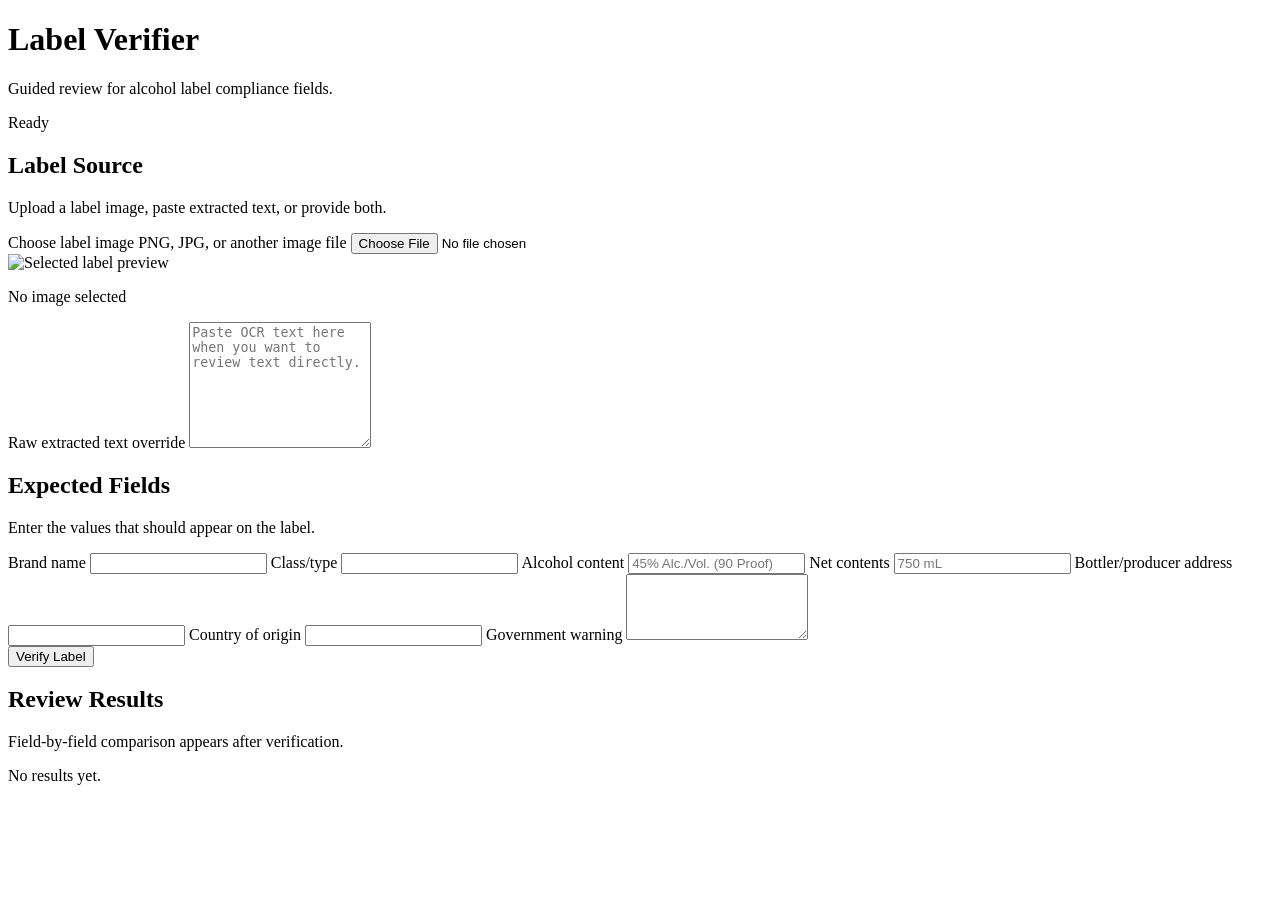
==== app/static/index.html @ e88f8d21 "ocr first pass" ====
<!doctype html>
<html lang="en">
  <head>
    <meta charset="utf-8">
    <meta name="viewport" content="width=device-width, initial-scale=1">
    <title>Label Verifier</title>
    <link rel="stylesheet" href="/static/styles.css">
  </head>
  <body>
    <header class="app-header">
      <div>
        <h1>Label Verifier</h1>
        <p>Guided review for alcohol label compliance fields.</p>
      </div>
      <output id="status" class="status" aria-live="polite">Ready</output>
    </header>

    <main class="workspace">
      <section class="panel upload-panel" aria-labelledby="uploadTitle">
        <div class="panel-heading">
          <h2 id="uploadTitle">Label Source</h2>
          <p>Upload a label image, paste extracted text, or provide both.</p>
        </div>

        <label class="drop-zone" for="labelImage">
          <span class="drop-title">Choose label image</span>
          <span class="drop-copy">PNG, JPG, or another image file</span>
          <input id="labelImage" name="label_image" type="file" accept="image/*">
        </label>

        <div class="preview-frame">
          <img id="preview" alt="Selected label preview">
          <p id="previewPlaceholder">No image selected</p>
        </div>

        <label class="field-label" for="rawTextOverride">Raw extracted text override</label>
        <textarea
          id="rawTextOverride"
          name="raw_text_override"
          rows="8"
          placeholder="Paste OCR text here when you want to review text directly."
        ></textarea>
      </section>

      <section class="panel review-panel" aria-labelledby="fieldsTitle">
        <div class="panel-heading">
          <h2 id="fieldsTitle">Expected Fields</h2>
          <p>Enter the values that should appear on the label.</p>
        </div>

        <form id="expectedFields">
          <div class="field-grid">
            <label>
              <span>Brand name</span>
              <input name="brand_name" type="text" autocomplete="organization">
            </label>

            <label>
              <span>Class/type</span>
              <input name="class_type" type="text">
            </label>

            <label>
              <span>Alcohol content</span>
              <input name="alcohol_content" type="text" placeholder="45% Alc./Vol. (90 Proof)">
            </label>

            <label>
              <span>Net contents</span>
              <input name="net_contents" type="text" placeholder="750 mL">
            </label>

            <label class="wide-field">
              <span>Bottler/producer address</span>
              <input name="bottler_address" type="text">
            </label>

            <label>
              <span>Country of origin</span>
              <input name="country_of_origin" type="text">
            </label>

            <label class="wide-field">
              <span>Government warning</span>
              <textarea name="government_warning" rows="4"></textarea>
            </label>
          </div>

          <button id="verifyButton" type="submit">Verify Label</button>
        </form>
      </section>

      <section class="panel results-panel" aria-labelledby="resultsTitle">
        <div class="panel-heading">
          <h2 id="resultsTitle">Review Results</h2>
          <p>Field-by-field comparison appears after verification.</p>
        </div>
        <div id="results" aria-live="polite">
          <p class="empty-state">No results yet.</p>
        </div>
      </section>
    </main>

    <script src="/static/app.js"></script>
  </body>
</html>
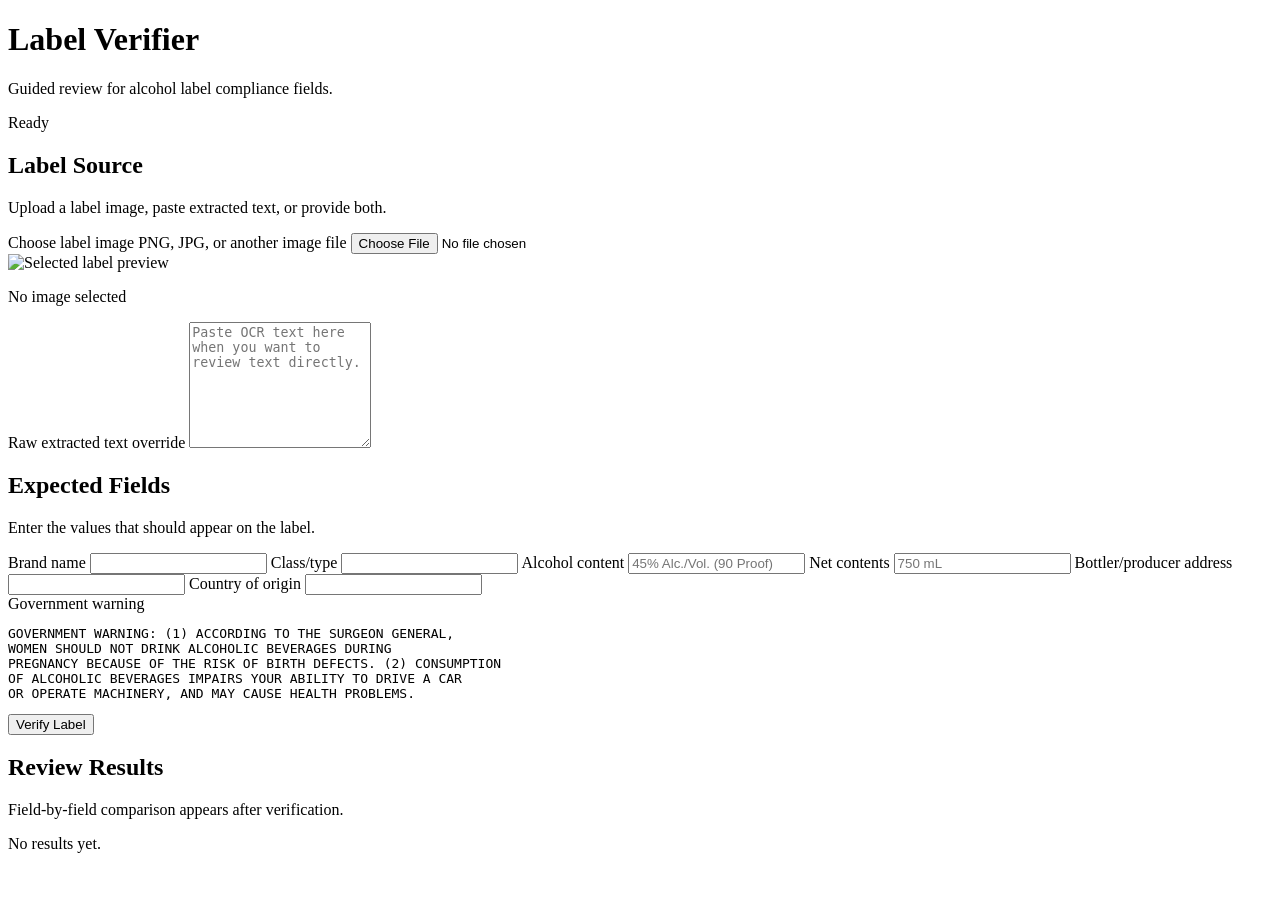
==== commit bbd9ca76: "readme and refine ocr" ====
--- a/app/static/index.html
+++ b/app/static/index.html
@@ -80,10 +80,14 @@
               <input name="country_of_origin" type="text">
             </label>
 
-            <label class="wide-field">
+            <div class="wide-field fixed-field">
               <span>Government warning</span>
-              <textarea name="government_warning" rows="4"></textarea>
-            </label>
+              <pre>GOVERNMENT WARNING: (1) ACCORDING TO THE SURGEON GENERAL,
+WOMEN SHOULD NOT DRINK ALCOHOLIC BEVERAGES DURING
+PREGNANCY BECAUSE OF THE RISK OF BIRTH DEFECTS. (2) CONSUMPTION
+OF ALCOHOLIC BEVERAGES IMPAIRS YOUR ABILITY TO DRIVE A CAR
+OR OPERATE MACHINERY, AND MAY CAUSE HEALTH PROBLEMS.</pre>
+            </div>
           </div>
 
           <button id="verifyButton" type="submit">Verify Label</button>
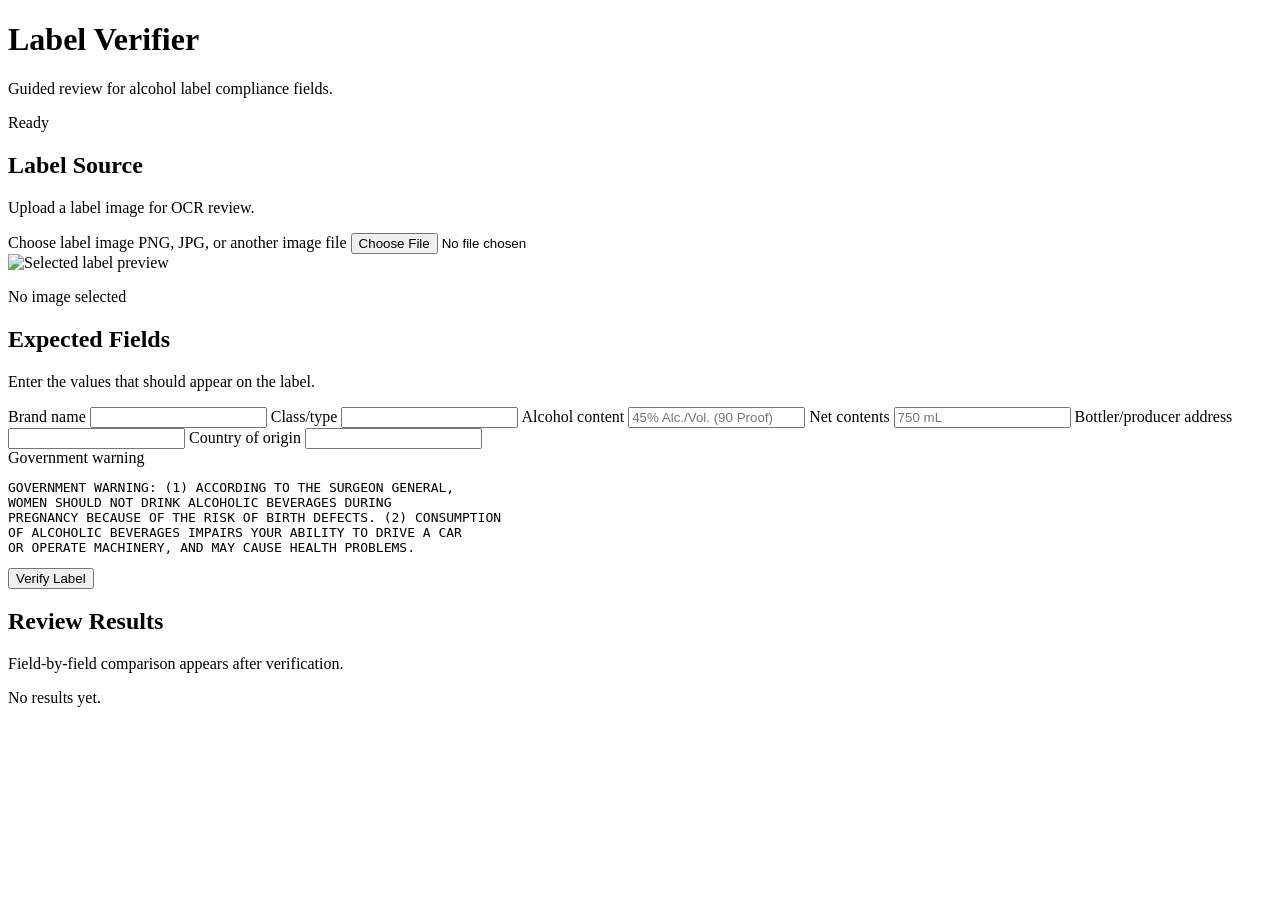
==== commit abc8e0ce: "readmes" ====
--- a/app/static/index.html
+++ b/app/static/index.html
@@ -19,7 +19,7 @@
       <section class="panel upload-panel" aria-labelledby="uploadTitle">
         <div class="panel-heading">
           <h2 id="uploadTitle">Label Source</h2>
-          <p>Upload a label image, paste extracted text, or provide both.</p>
+          <p>Upload a label image for OCR review.</p>
         </div>
 
         <label class="drop-zone" for="labelImage">
@@ -32,14 +32,6 @@
           <img id="preview" alt="Selected label preview">
           <p id="previewPlaceholder">No image selected</p>
         </div>
-
-        <label class="field-label" for="rawTextOverride">Raw extracted text override</label>
-        <textarea
-          id="rawTextOverride"
-          name="raw_text_override"
-          rows="8"
-          placeholder="Paste OCR text here when you want to review text directly."
-        ></textarea>
       </section>
 
       <section class="panel review-panel" aria-labelledby="fieldsTitle">
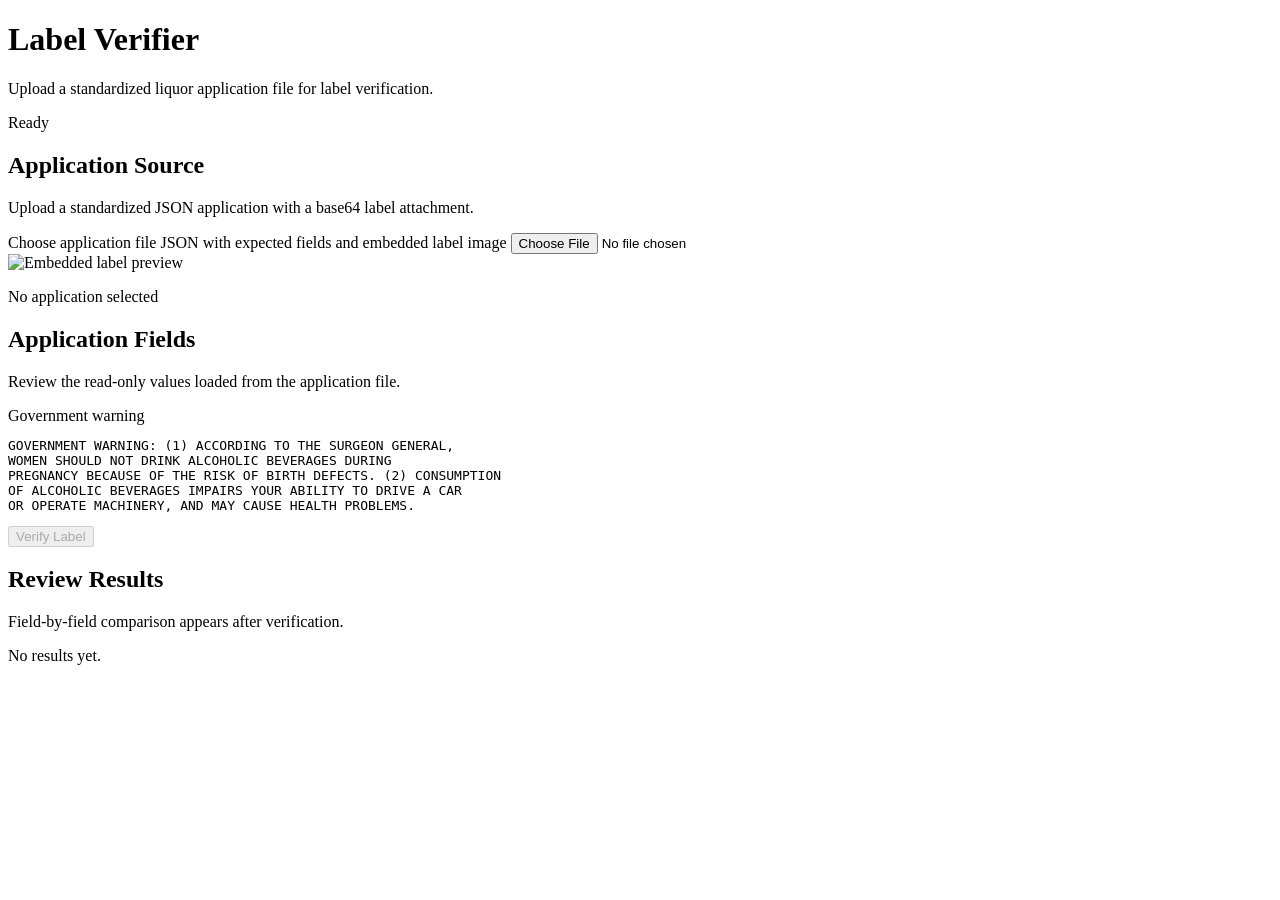
==== commit b13fad92: "feat: add application JSON upload UI" ====
--- a/app/static/index.html
+++ b/app/static/index.html
@@ -10,7 +10,7 @@
     <header class="app-header">
       <div>
         <h1>Label Verifier</h1>
-        <p>Guided review for alcohol label compliance fields.</p>
+        <p>Upload a standardized liquor application file for label verification.</p>
       </div>
       <output id="status" class="status" aria-live="polite">Ready</output>
     </header>
@@ -18,71 +18,41 @@
     <main class="workspace">
       <section class="panel upload-panel" aria-labelledby="uploadTitle">
         <div class="panel-heading">
-          <h2 id="uploadTitle">Label Source</h2>
-          <p>Upload a label image for OCR review.</p>
+          <h2 id="uploadTitle">Application Source</h2>
+          <p>Upload a standardized JSON application with a base64 label attachment.</p>
         </div>
 
-        <label class="drop-zone" for="labelImage">
-          <span class="drop-title">Choose label image</span>
-          <span class="drop-copy">PNG, JPG, or another image file</span>
-          <input id="labelImage" name="label_image" type="file" accept="image/*">
+        <label class="drop-zone" for="applicationFile">
+          <span class="drop-title">Choose application file</span>
+          <span class="drop-copy">JSON with expected fields and embedded label image</span>
+          <input id="applicationFile" name="application_file" type="file" accept=".json,application/json">
         </label>
 
         <div class="preview-frame">
-          <img id="preview" alt="Selected label preview">
-          <p id="previewPlaceholder">No image selected</p>
+          <img id="preview" alt="Embedded label preview">
+          <p id="previewPlaceholder">No application selected</p>
         </div>
       </section>
 
       <section class="panel review-panel" aria-labelledby="fieldsTitle">
         <div class="panel-heading">
-          <h2 id="fieldsTitle">Expected Fields</h2>
-          <p>Enter the values that should appear on the label.</p>
+          <h2 id="fieldsTitle">Application Fields</h2>
+          <p>Review the read-only values loaded from the application file.</p>
         </div>
 
-        <form id="expectedFields">
-          <div class="field-grid">
-            <label>
-              <span>Brand name</span>
-              <input name="brand_name" type="text" autocomplete="organization">
-            </label>
+        <form id="applicationForm">
+          <div id="applicationFields" class="application-fields" hidden></div>
 
-            <label>
-              <span>Class/type</span>
-              <input name="class_type" type="text">
-            </label>
-
-            <label>
-              <span>Alcohol content</span>
-              <input name="alcohol_content" type="text" placeholder="45% Alc./Vol. (90 Proof)">
-            </label>
-
-            <label>
-              <span>Net contents</span>
-              <input name="net_contents" type="text" placeholder="750 mL">
-            </label>
-
-            <label class="wide-field">
-              <span>Bottler/producer address</span>
-              <input name="bottler_address" type="text">
-            </label>
-
-            <label>
-              <span>Country of origin</span>
-              <input name="country_of_origin" type="text">
-            </label>
-
-            <div class="wide-field fixed-field">
-              <span>Government warning</span>
-              <pre>GOVERNMENT WARNING: (1) ACCORDING TO THE SURGEON GENERAL,
+          <div class="wide-field fixed-field">
+            <span>Government warning</span>
+            <pre>GOVERNMENT WARNING: (1) ACCORDING TO THE SURGEON GENERAL,
 WOMEN SHOULD NOT DRINK ALCOHOLIC BEVERAGES DURING
 PREGNANCY BECAUSE OF THE RISK OF BIRTH DEFECTS. (2) CONSUMPTION
 OF ALCOHOLIC BEVERAGES IMPAIRS YOUR ABILITY TO DRIVE A CAR
 OR OPERATE MACHINERY, AND MAY CAUSE HEALTH PROBLEMS.</pre>
-            </div>
           </div>
 
-          <button id="verifyButton" type="submit">Verify Label</button>
+          <button id="verifyButton" type="submit" disabled>Verify Label</button>
         </form>
       </section>
 
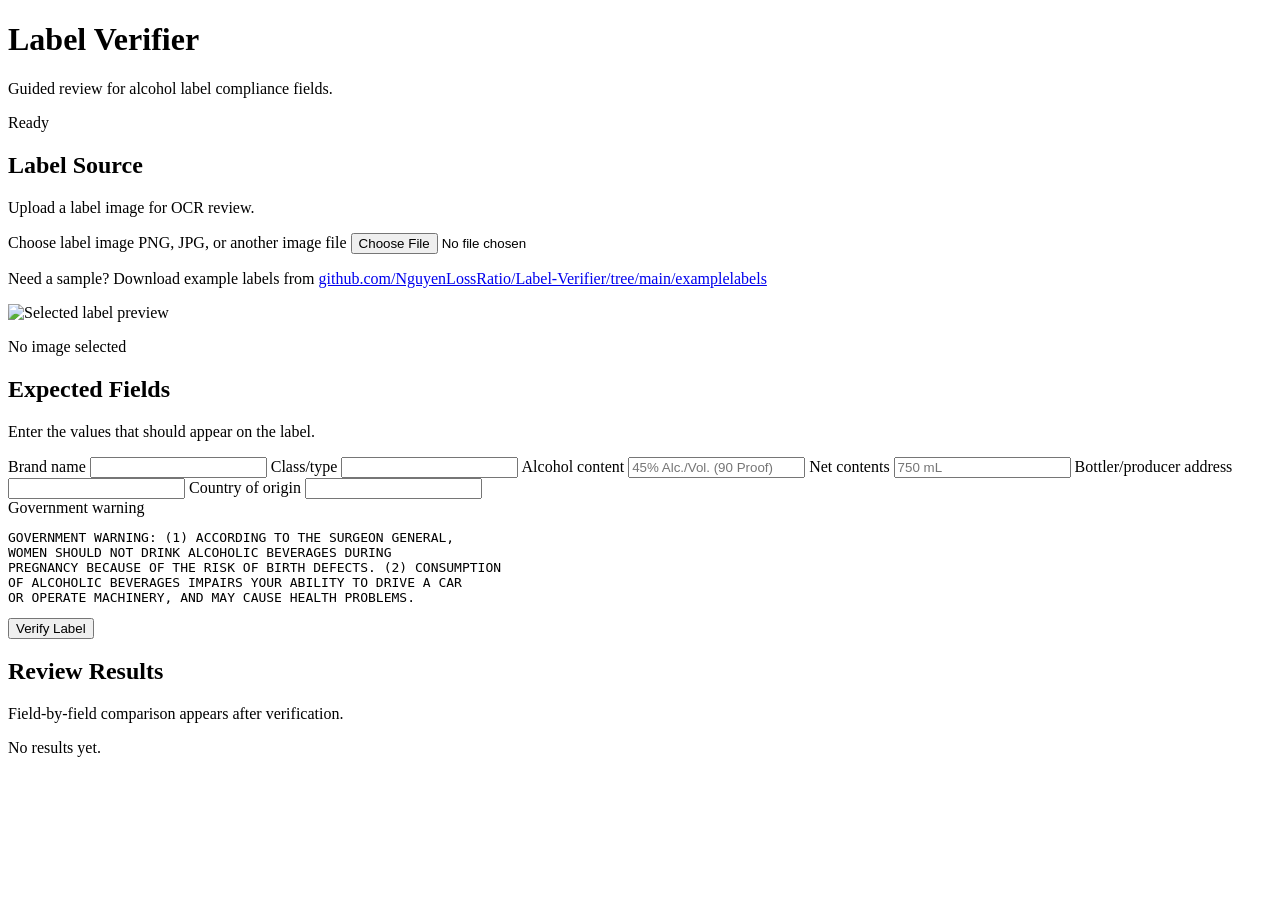
==== commit e139648b: "commit to add samples" ====
--- a/app/static/index.html
+++ b/app/static/index.html
@@ -10,7 +10,7 @@
     <header class="app-header">
       <div>
         <h1>Label Verifier</h1>
-        <p>Upload a standardized liquor application file for label verification.</p>
+        <p>Guided review for alcohol label compliance fields.</p>
       </div>
       <output id="status" class="status" aria-live="polite">Ready</output>
     </header>
@@ -18,41 +18,76 @@
     <main class="workspace">
       <section class="panel upload-panel" aria-labelledby="uploadTitle">
         <div class="panel-heading">
-          <h2 id="uploadTitle">Application Source</h2>
-          <p>Upload a standardized JSON application with a base64 label attachment.</p>
+          <h2 id="uploadTitle">Label Source</h2>
+          <p>Upload a label image for OCR review.</p>
         </div>
 
-        <label class="drop-zone" for="applicationFile">
-          <span class="drop-title">Choose application file</span>
-          <span class="drop-copy">JSON with expected fields and embedded label image</span>
-          <input id="applicationFile" name="application_file" type="file" accept=".json,application/json">
+        <label class="drop-zone" for="labelImage">
+          <span class="drop-title">Choose label image</span>
+          <span class="drop-copy">PNG, JPG, or another image file</span>
+          <input id="labelImage" name="label_image" type="file" accept="image/*">
         </label>
 
+        <p class="sample-hint">
+          Need a sample? Download example labels from
+          <a href="https://github.com/NguyenLossRatio/Label-Verifier/tree/main/examplelabels" target="_blank" rel="noopener noreferrer">github.com/NguyenLossRatio/Label-Verifier/tree/main/examplelabels</a>
+        </p>
+
         <div class="preview-frame">
-          <img id="preview" alt="Embedded label preview">
-          <p id="previewPlaceholder">No application selected</p>
+          <img id="preview" alt="Selected label preview">
+          <p id="previewPlaceholder">No image selected</p>
         </div>
       </section>
 
       <section class="panel review-panel" aria-labelledby="fieldsTitle">
         <div class="panel-heading">
-          <h2 id="fieldsTitle">Application Fields</h2>
-          <p>Review the read-only values loaded from the application file.</p>
+          <h2 id="fieldsTitle">Expected Fields</h2>
+          <p>Enter the values that should appear on the label.</p>
         </div>
 
-        <form id="applicationForm">
-          <div id="applicationFields" class="application-fields" hidden></div>
+        <form id="expectedFields">
+          <div class="field-grid">
+            <label>
+              <span>Brand name</span>
+              <input name="brand_name" type="text" autocomplete="organization">
+            </label>
 
-          <div class="wide-field fixed-field">
-            <span>Government warning</span>
-            <pre>GOVERNMENT WARNING: (1) ACCORDING TO THE SURGEON GENERAL,
+            <label>
+              <span>Class/type</span>
+              <input name="class_type" type="text">
+            </label>
+
+            <label>
+              <span>Alcohol content</span>
+              <input name="alcohol_content" type="text" placeholder="45% Alc./Vol. (90 Proof)">
+            </label>
+
+            <label>
+              <span>Net contents</span>
+              <input name="net_contents" type="text" placeholder="750 mL">
+            </label>
+
+            <label class="wide-field">
+              <span>Bottler/producer address</span>
+              <input name="bottler_address" type="text">
+            </label>
+
+            <label>
+              <span>Country of origin</span>
+              <input name="country_of_origin" type="text">
+            </label>
+
+            <div class="wide-field fixed-field">
+              <span>Government warning</span>
+              <pre>GOVERNMENT WARNING: (1) ACCORDING TO THE SURGEON GENERAL,
 WOMEN SHOULD NOT DRINK ALCOHOLIC BEVERAGES DURING
 PREGNANCY BECAUSE OF THE RISK OF BIRTH DEFECTS. (2) CONSUMPTION
 OF ALCOHOLIC BEVERAGES IMPAIRS YOUR ABILITY TO DRIVE A CAR
 OR OPERATE MACHINERY, AND MAY CAUSE HEALTH PROBLEMS.</pre>
+            </div>
           </div>
 
-          <button id="verifyButton" type="submit" disabled>Verify Label</button>
+          <button id="verifyButton" type="submit">Verify Label</button>
         </form>
       </section>
 
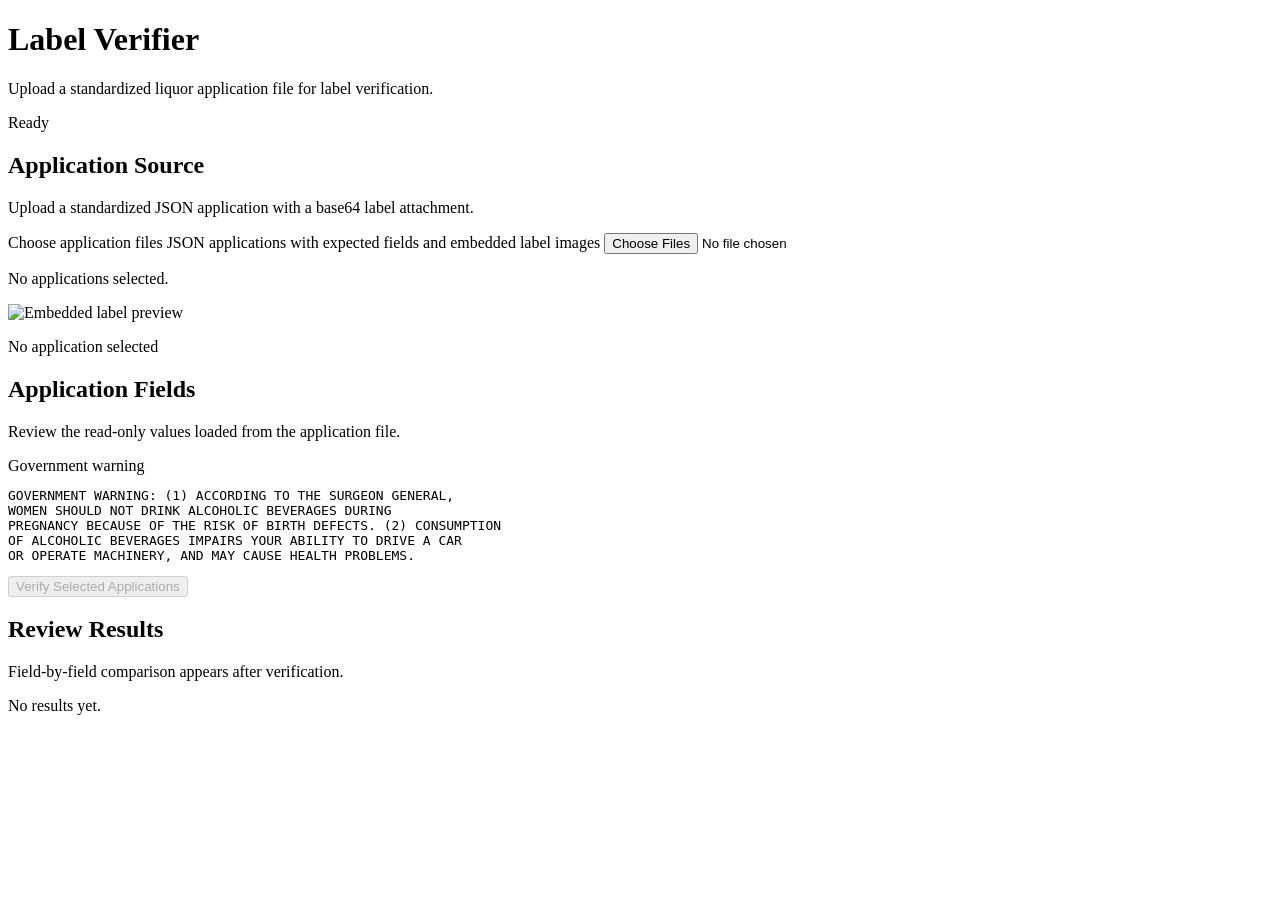
==== commit da981b96: "feat: multi-application upload queue" ====
--- a/app/static/index.html
+++ b/app/static/index.html
@@ -10,7 +10,7 @@
     <header class="app-header">
       <div>
         <h1>Label Verifier</h1>
-        <p>Guided review for alcohol label compliance fields.</p>
+        <p>Upload a standardized liquor application file for label verification.</p>
       </div>
       <output id="status" class="status" aria-live="polite">Ready</output>
     </header>
@@ -18,76 +18,45 @@
     <main class="workspace">
       <section class="panel upload-panel" aria-labelledby="uploadTitle">
         <div class="panel-heading">
-          <h2 id="uploadTitle">Label Source</h2>
-          <p>Upload a label image for OCR review.</p>
+          <h2 id="uploadTitle">Application Source</h2>
+          <p>Upload a standardized JSON application with a base64 label attachment.</p>
         </div>
 
-        <label class="drop-zone" for="labelImage">
-          <span class="drop-title">Choose label image</span>
-          <span class="drop-copy">PNG, JPG, or another image file</span>
-          <input id="labelImage" name="label_image" type="file" accept="image/*">
+        <label class="drop-zone" for="applicationFile">
+          <span class="drop-title">Choose application files</span>
+          <span class="drop-copy">JSON applications with expected fields and embedded label images</span>
+          <input id="applicationFile" name="application_file" type="file" accept=".json,application/json" multiple>
         </label>
 
-        <p class="sample-hint">
-          Need a sample? Download example labels from
-          <a href="https://github.com/NguyenLossRatio/Label-Verifier/tree/main/examplelabels" target="_blank" rel="noopener noreferrer">github.com/NguyenLossRatio/Label-Verifier/tree/main/examplelabels</a>
-        </p>
+        <div id="applicationQueue" class="application-queue" aria-live="polite">
+          <p class="empty-state">No applications selected.</p>
+        </div>
 
         <div class="preview-frame">
-          <img id="preview" alt="Selected label preview">
-          <p id="previewPlaceholder">No image selected</p>
+          <img id="preview" alt="Embedded label preview">
+          <p id="previewPlaceholder">No application selected</p>
         </div>
       </section>
 
       <section class="panel review-panel" aria-labelledby="fieldsTitle">
         <div class="panel-heading">
-          <h2 id="fieldsTitle">Expected Fields</h2>
-          <p>Enter the values that should appear on the label.</p>
+          <h2 id="fieldsTitle">Application Fields</h2>
+          <p>Review the read-only values loaded from the application file.</p>
         </div>
 
-        <form id="expectedFields">
-          <div class="field-grid">
-            <label>
-              <span>Brand name</span>
-              <input name="brand_name" type="text" autocomplete="organization">
-            </label>
+        <form id="applicationForm">
+          <div id="applicationFields" class="application-fields" hidden></div>
 
-            <label>
-              <span>Class/type</span>
-              <input name="class_type" type="text">
-            </label>
-
-            <label>
-              <span>Alcohol content</span>
-              <input name="alcohol_content" type="text" placeholder="45% Alc./Vol. (90 Proof)">
-            </label>
-
-            <label>
-              <span>Net contents</span>
-              <input name="net_contents" type="text" placeholder="750 mL">
-            </label>
-
-            <label class="wide-field">
-              <span>Bottler/producer address</span>
-              <input name="bottler_address" type="text">
-            </label>
-
-            <label>
-              <span>Country of origin</span>
-              <input name="country_of_origin" type="text">
-            </label>
-
-            <div class="wide-field fixed-field">
-              <span>Government warning</span>
-              <pre>GOVERNMENT WARNING: (1) ACCORDING TO THE SURGEON GENERAL,
+          <div class="wide-field fixed-field">
+            <span>Government warning</span>
+            <pre>GOVERNMENT WARNING: (1) ACCORDING TO THE SURGEON GENERAL,
 WOMEN SHOULD NOT DRINK ALCOHOLIC BEVERAGES DURING
 PREGNANCY BECAUSE OF THE RISK OF BIRTH DEFECTS. (2) CONSUMPTION
 OF ALCOHOLIC BEVERAGES IMPAIRS YOUR ABILITY TO DRIVE A CAR
 OR OPERATE MACHINERY, AND MAY CAUSE HEALTH PROBLEMS.</pre>
-            </div>
           </div>
 
-          <button id="verifyButton" type="submit">Verify Label</button>
+          <button id="verifyButton" type="submit" disabled>Verify Selected Applications</button>
         </form>
       </section>
 
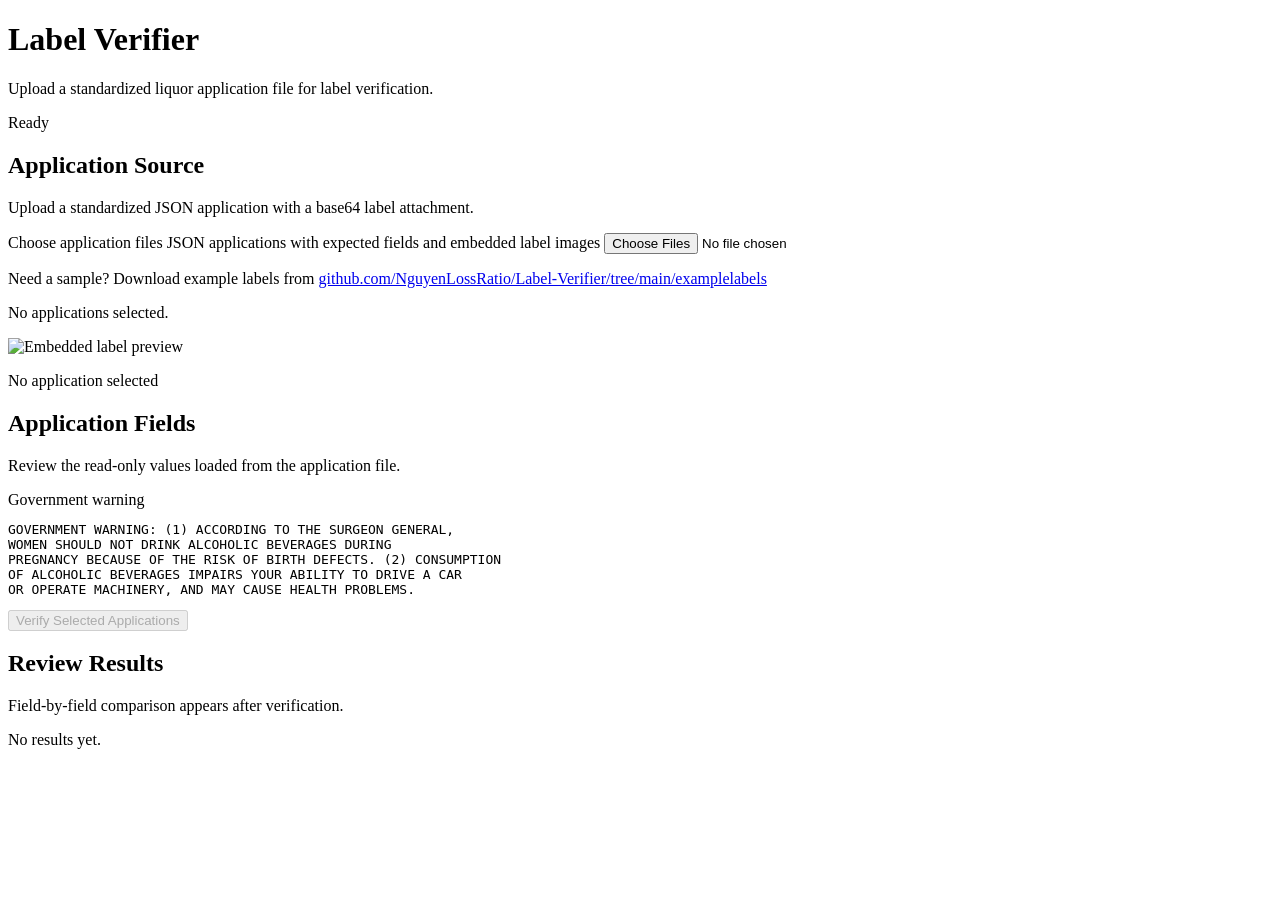
==== commit cc3470d3: "merge main: sample labels hint + example labels" ====
--- a/app/static/index.html
+++ b/app/static/index.html
@@ -27,6 +27,11 @@
           <span class="drop-copy">JSON applications with expected fields and embedded label images</span>
           <input id="applicationFile" name="application_file" type="file" accept=".json,application/json" multiple>
         </label>
+
+        <p class="sample-hint">
+          Need a sample? Download example labels from
+          <a href="https://github.com/NguyenLossRatio/Label-Verifier/tree/main/examplelabels" target="_blank" rel="noopener noreferrer">github.com/NguyenLossRatio/Label-Verifier/tree/main/examplelabels</a>
+        </p>
 
         <div id="applicationQueue" class="application-queue" aria-live="polite">
           <p class="empty-state">No applications selected.</p>
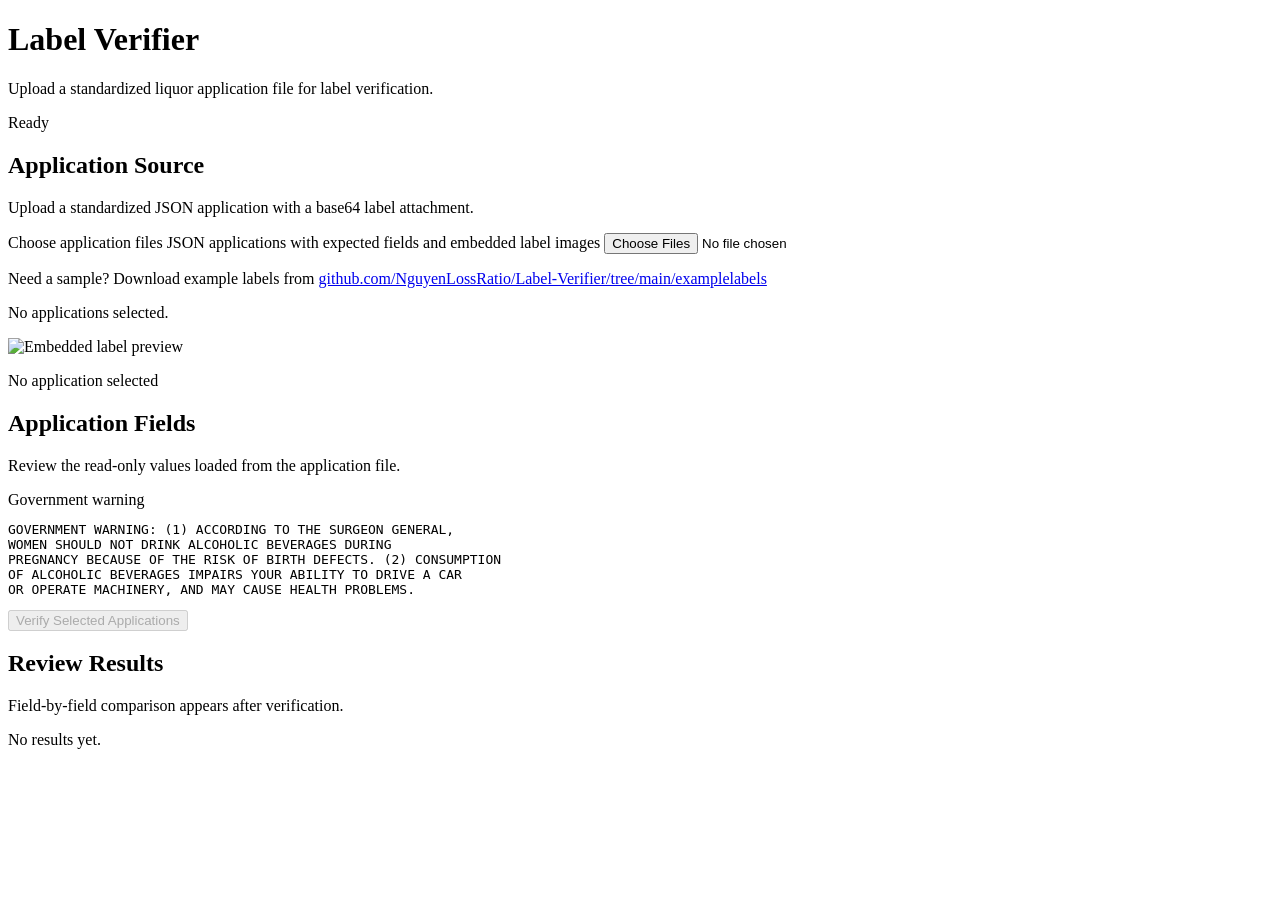
==== commit f91ee42d: "Add cache-busting query params to static assets" ====
--- a/app/static/index.html
+++ b/app/static/index.html
@@ -4,7 +4,7 @@
     <meta charset="utf-8">
     <meta name="viewport" content="width=device-width, initial-scale=1">
     <title>Label Verifier</title>
-    <link rel="stylesheet" href="/static/styles.css">
+    <link rel="stylesheet" href="/static/styles.css?v=20260717">
   </head>
   <body>
     <header class="app-header">
@@ -76,6 +76,6 @@
       </section>
     </main>
 
-    <script src="/static/app.js"></script>
+    <script src="/static/app.js?v=20260717"></script>
   </body>
 </html>
